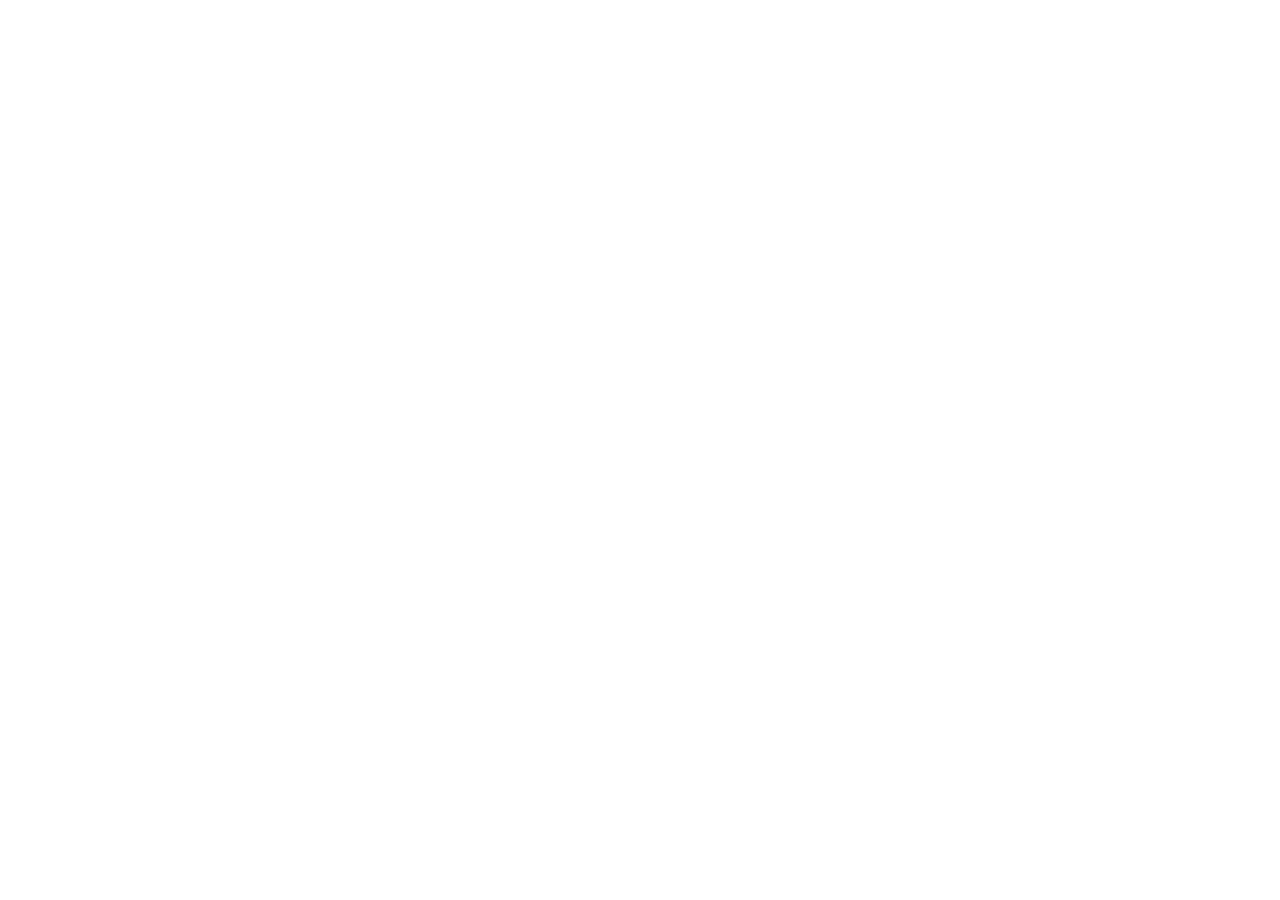
==== index.html @ cf901a5d "Create index.html and setup basic boilerplate code" ====
<!DOCTYPE html>
<html lang="en">
  <head>
    <meta charset="UTF-8" />
    <meta name="viewport" content="width=device-width, initial-scale=1.0" />
    <title>odin-recipes</title>
  </head>
  <body></body>
</html>
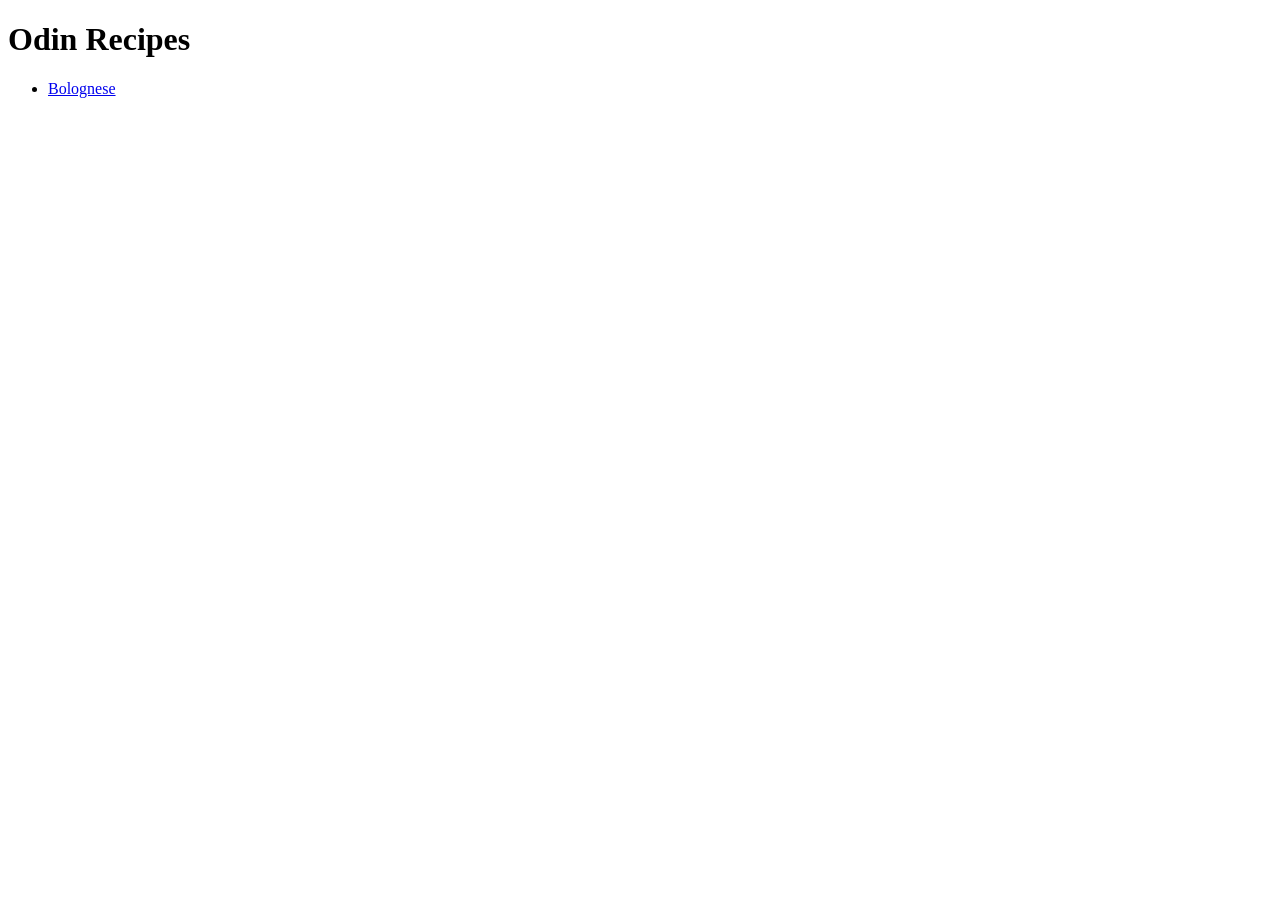
==== commit 49454a94: "Added first recipe" ====
--- a/index.html
+++ b/index.html
@@ -5,5 +5,10 @@
     <meta name="viewport" content="width=device-width, initial-scale=1.0" />
     <title>odin-recipes</title>
   </head>
-  <body></body>
+  <body>
+    <h1>Odin Recipes</h1>
+    <ul>
+      <li><a href="./recipes/bolognese.html">Bolognese</a></li>
+    </ul>
+  </body>
 </html>
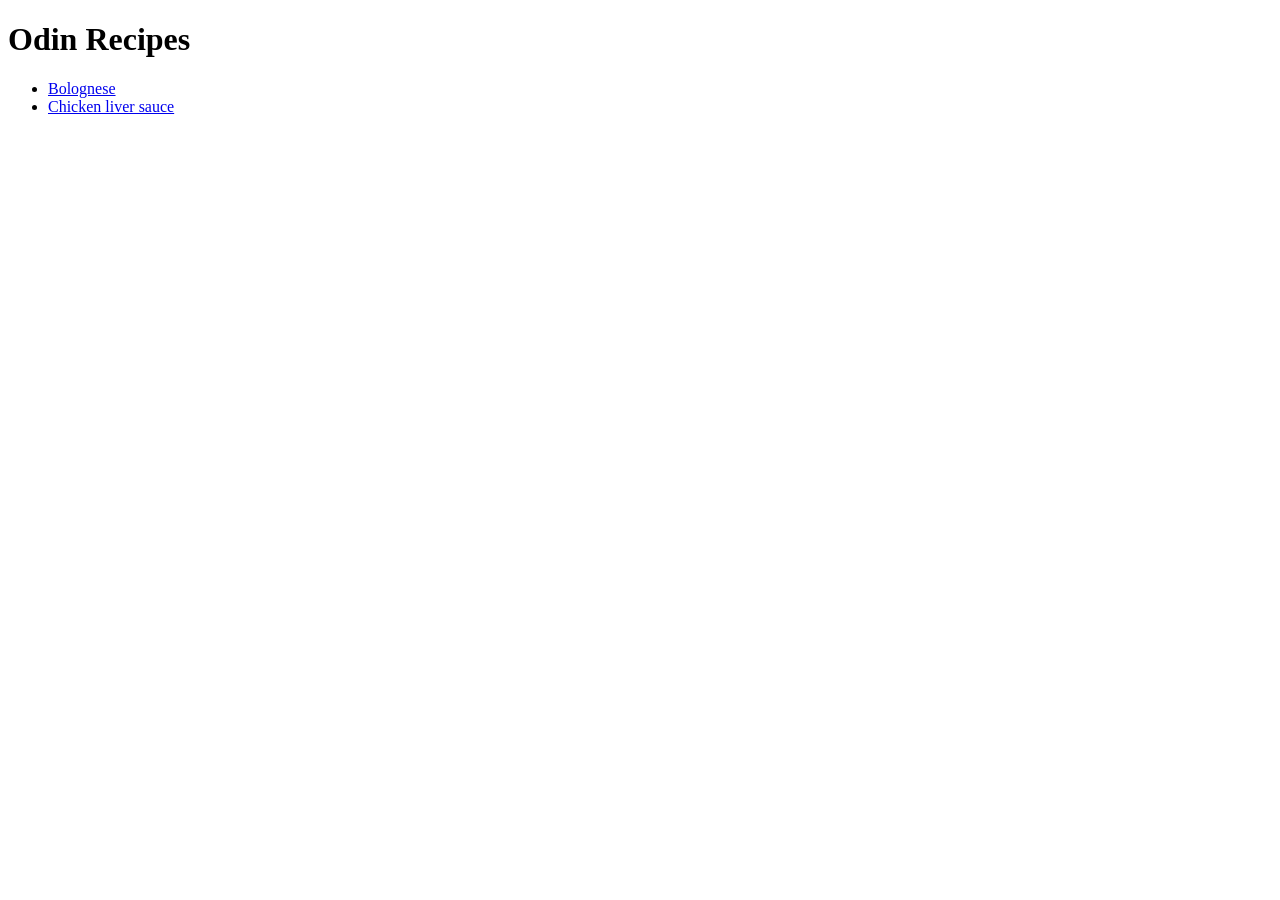
==== commit e9c18dd1: "Added second recipe" ====
--- a/index.html
+++ b/index.html
@@ -9,6 +9,7 @@
     <h1>Odin Recipes</h1>
     <ul>
       <li><a href="./recipes/bolognese.html">Bolognese</a></li>
+      <li><a href="./recipes/chicken_liver.html">Chicken liver sauce</a></li>
     </ul>
   </body>
 </html>
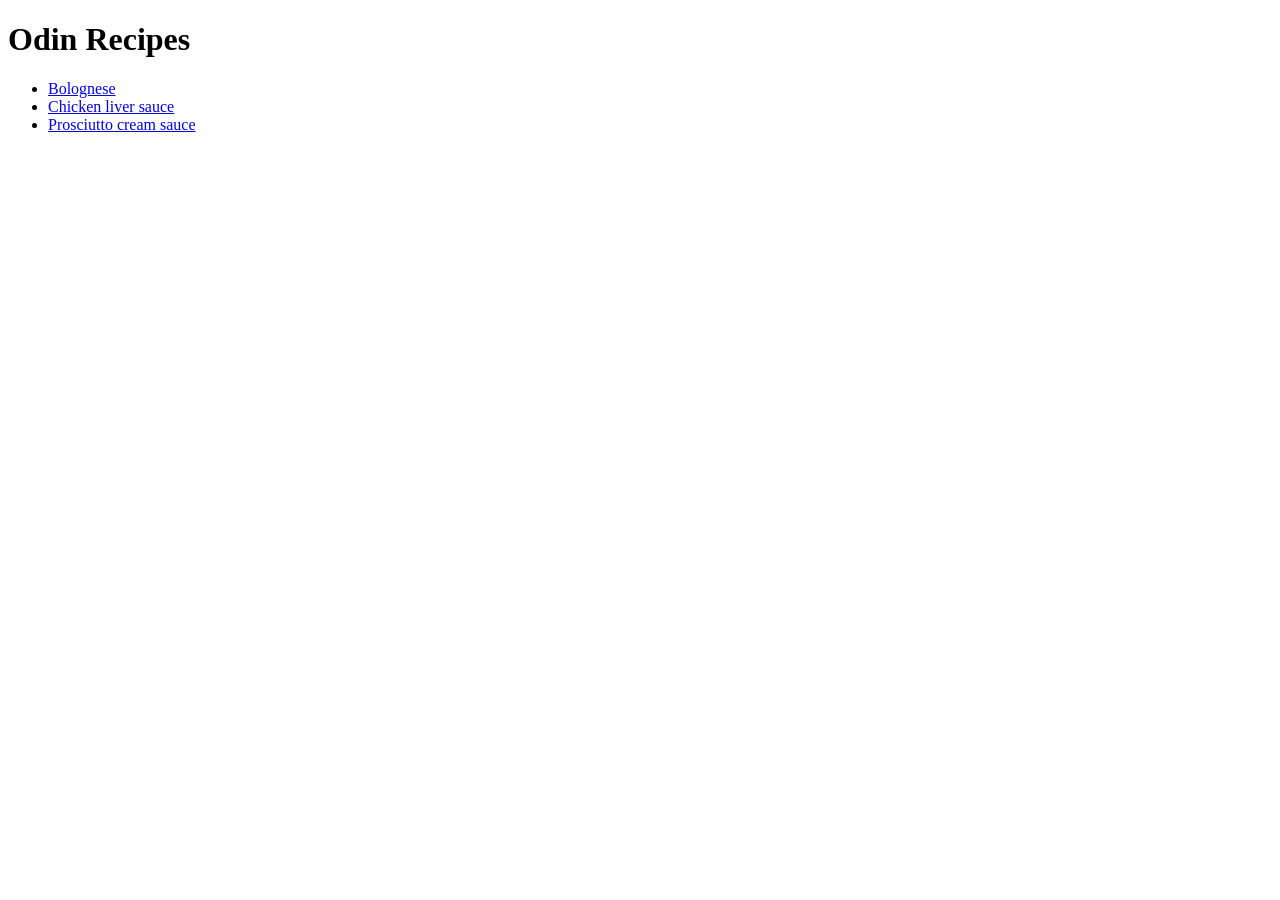
==== commit 8c2bb8bf: "Added third recipe" ====
--- a/index.html
+++ b/index.html
@@ -10,6 +10,9 @@
     <ul>
       <li><a href="./recipes/bolognese.html">Bolognese</a></li>
       <li><a href="./recipes/chicken_liver.html">Chicken liver sauce</a></li>
+      <li>
+        <a href="./recipes/prosciutto_cream.html">Prosciutto cream sauce</a>
+      </li>
     </ul>
   </body>
 </html>
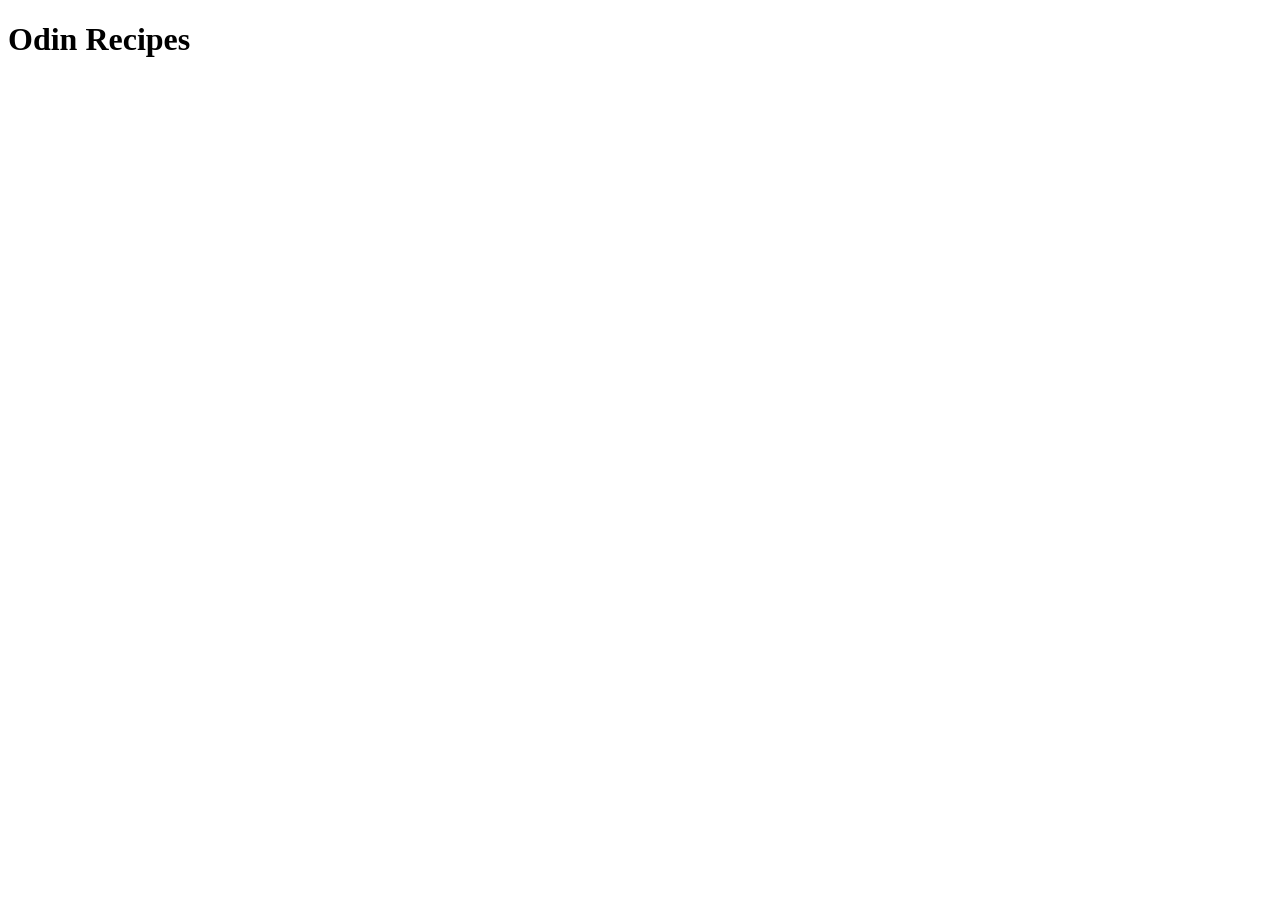
==== commit 12bbed17: "Added initial boilerplate code" ====
--- a/index.html
+++ b/index.html
@@ -1,18 +1,11 @@
 <!DOCTYPE html>
 <html lang="en">
-  <head>
-    <meta charset="UTF-8" />
-    <meta name="viewport" content="width=device-width, initial-scale=1.0" />
+<head>
+    <meta charset="UTF-8">
+    <meta name="viewport" content="width=device-width, initial-scale=1.0">
     <title>odin-recipes</title>
-  </head>
-  <body>
+</head>
+<body>
     <h1>Odin Recipes</h1>
-    <ul>
-      <li><a href="./recipes/bolognese.html">Bolognese</a></li>
-      <li><a href="./recipes/chicken_liver.html">Chicken liver sauce</a></li>
-      <li>
-        <a href="./recipes/prosciutto_cream.html">Prosciutto cream sauce</a>
-      </li>
-    </ul>
-  </body>
+</body>
 </html>
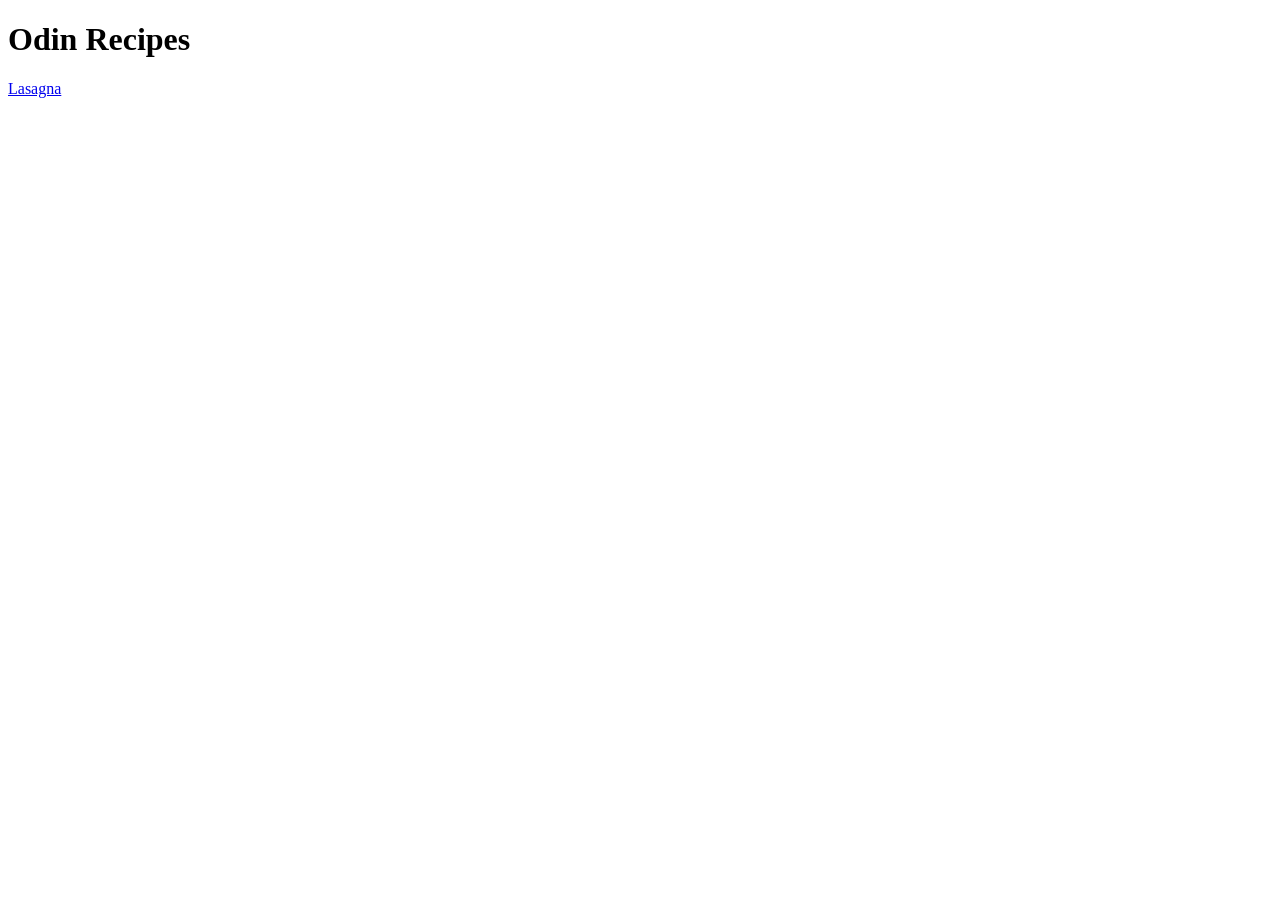
==== commit 41cc7c1b: "Added first recipe and the ingredients" ====
--- a/index.html
+++ b/index.html
@@ -7,5 +7,6 @@
 </head>
 <body>
     <h1>Odin Recipes</h1>
+    <a href="./recipes/lasagna.html">Lasagna</a>
 </body>
 </html>
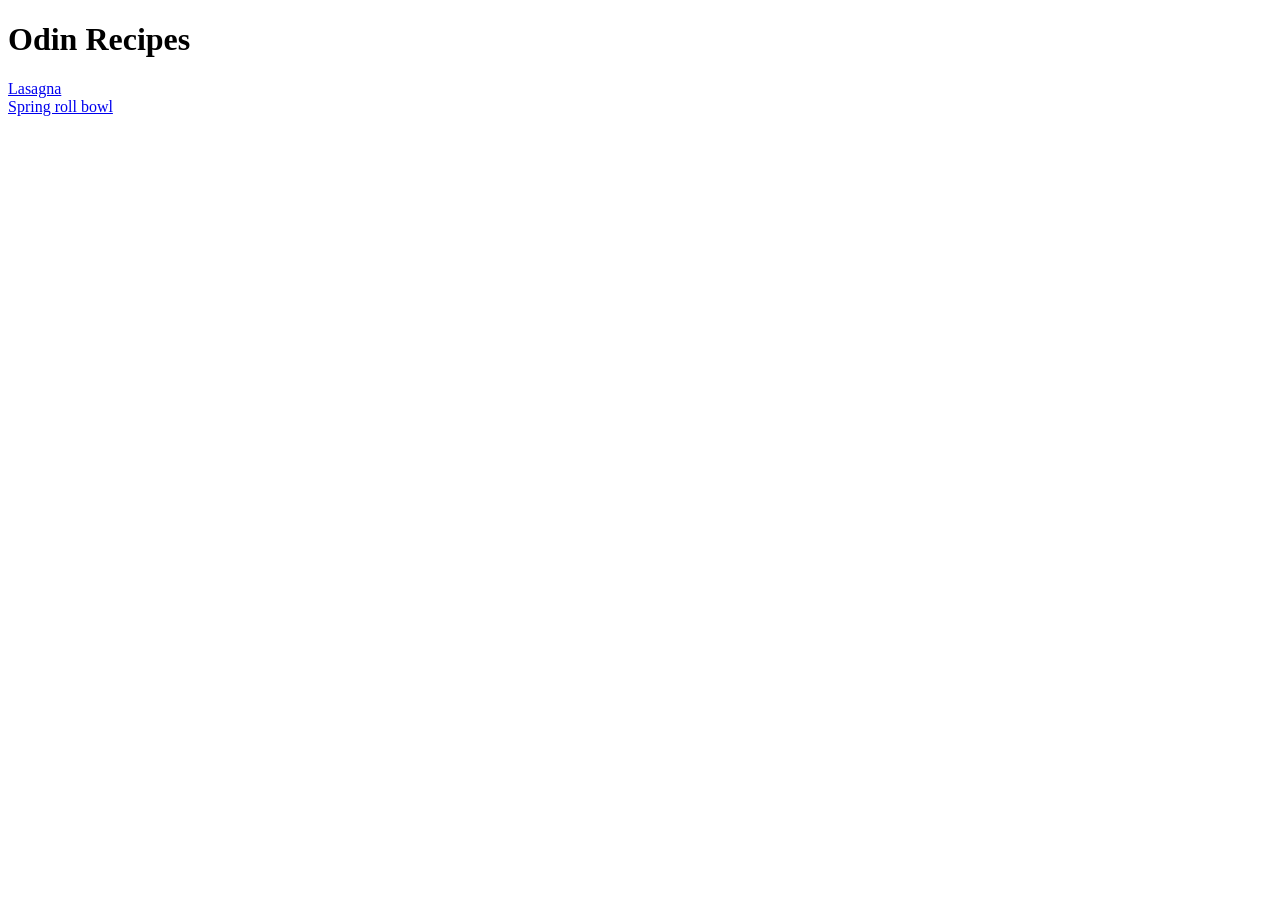
==== commit f0f10552: "Added second recipe boilerplate code" ====
--- a/index.html
+++ b/index.html
@@ -8,5 +8,7 @@
 <body>
     <h1>Odin Recipes</h1>
     <a href="./recipes/lasagna.html">Lasagna</a>
+    <br>
+    <a href="./recipes/spring-roll-bowl.html">Spring roll bowl</a>
 </body>
 </html>
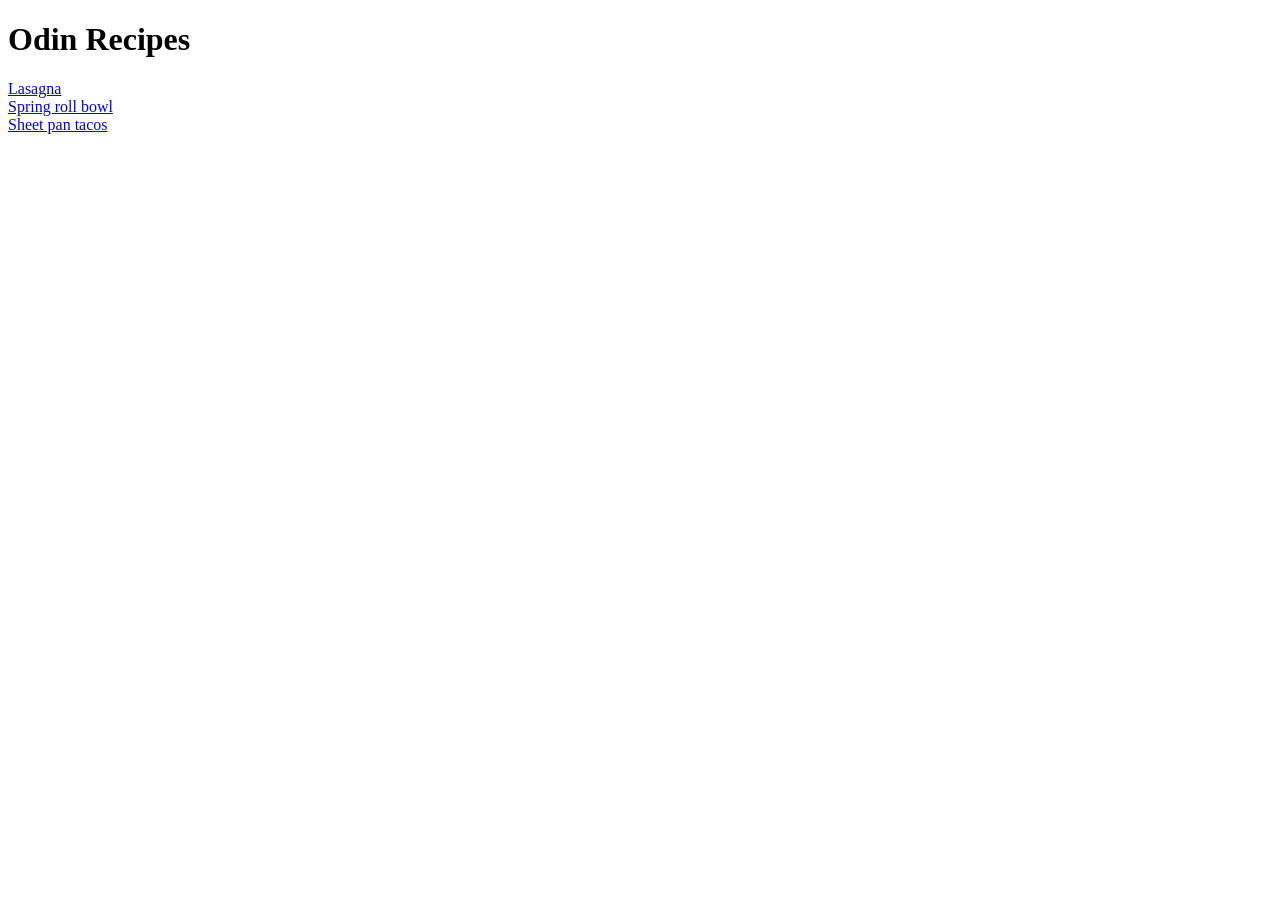
==== commit 9cbd40da: "Added third recipe boilerplate code" ====
--- a/index.html
+++ b/index.html
@@ -10,5 +10,7 @@
     <a href="./recipes/lasagna.html">Lasagna</a>
     <br>
     <a href="./recipes/spring-roll-bowl.html">Spring roll bowl</a>
+    <br>
+    <a href="./recipes/sheet-pan-tacos.html">Sheet pan tacos</a>
 </body>
 </html>
